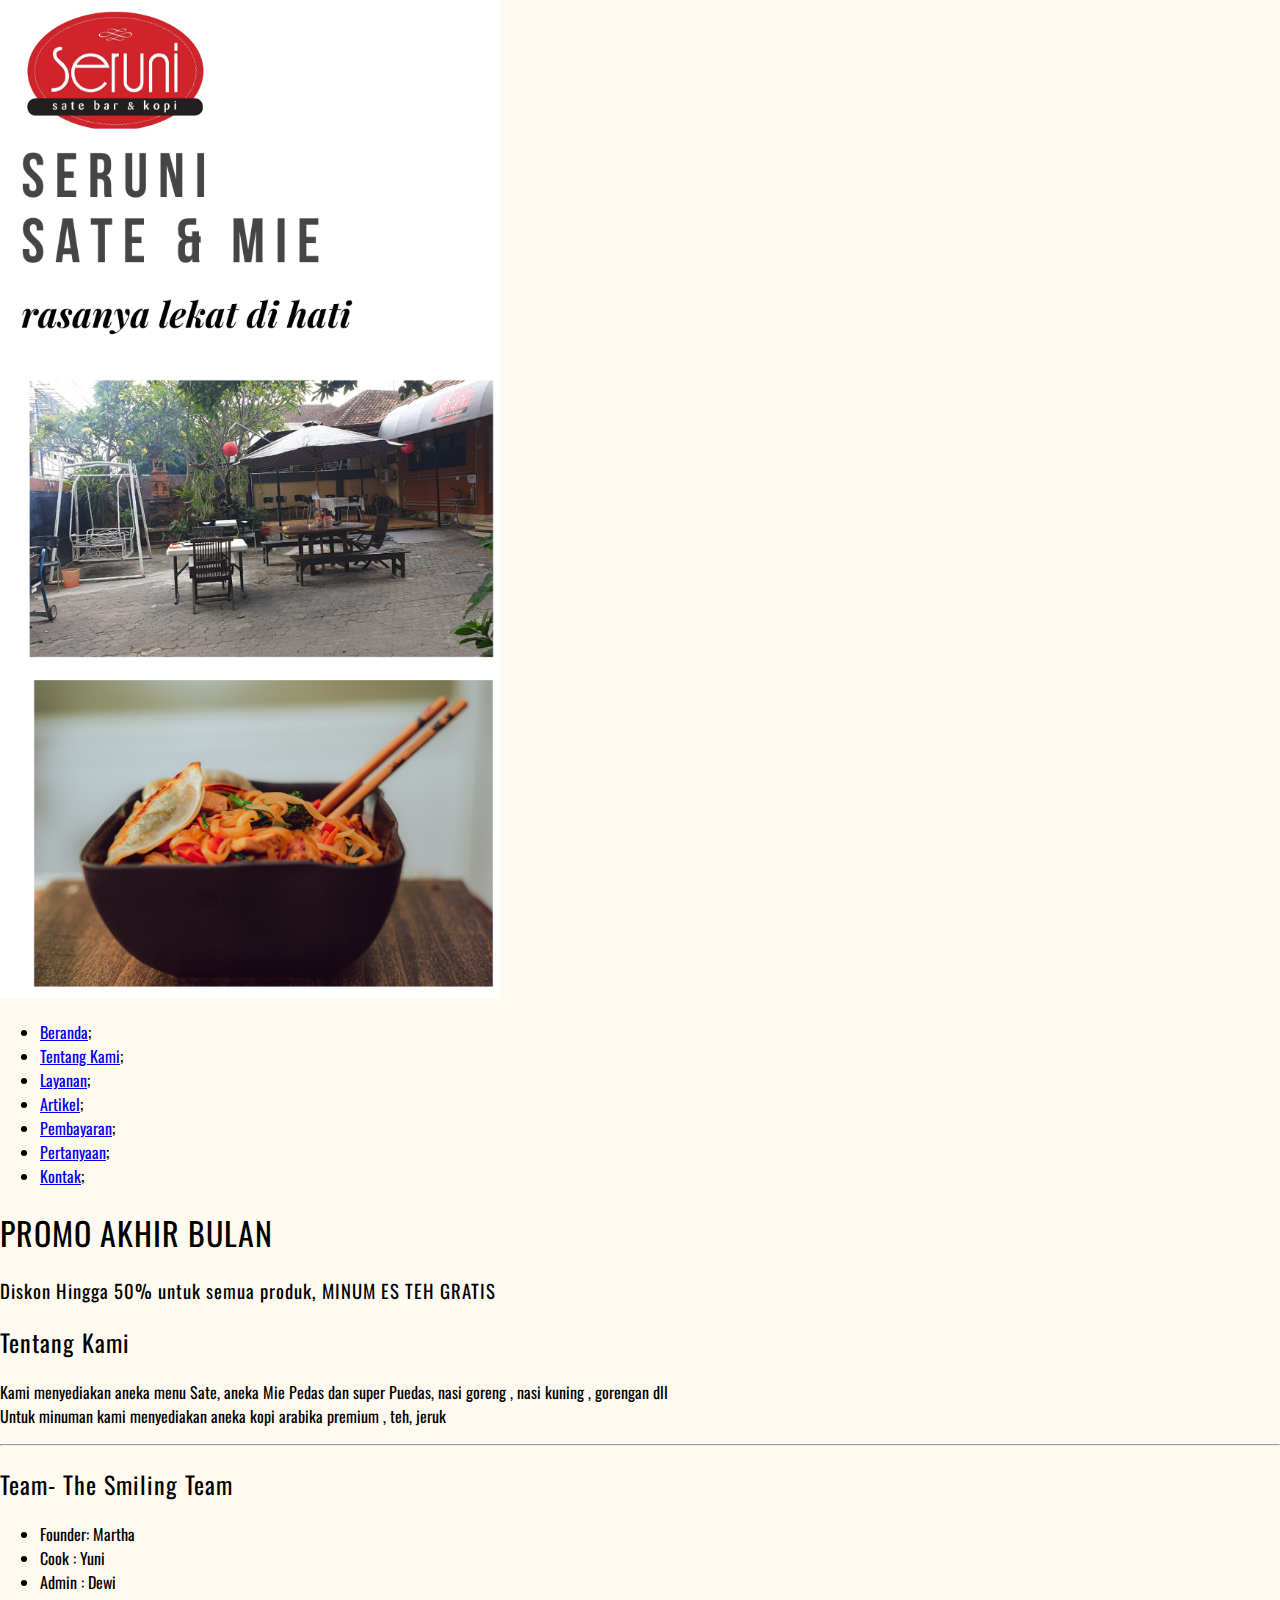
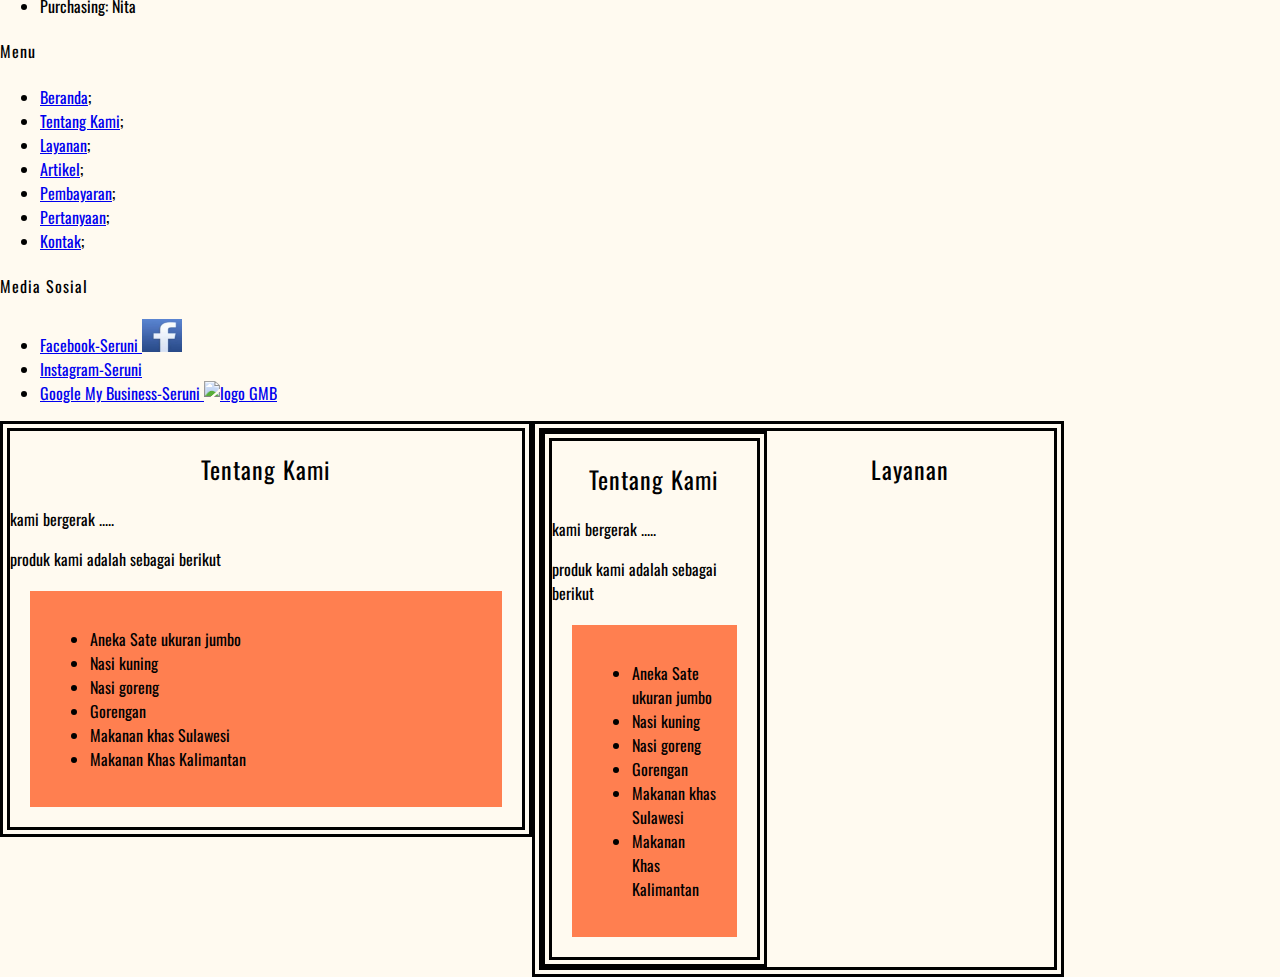
==== artikel.html @ ea72202a "Add files via upload" ====
<!DOCTYPE html>
<html lang="en">
<head>
    <meta charset="UTF-8">
    <meta name="viewport" content="width=device-width, initial-scale=1.0">
    <meta http-equiv="X-UA-Compatible" content="ie=edge">
    <!--start title -->
    <title>Sate Enak di Bali</title>
    <meta type="description" content="Jual sate paling enak di Bali">
    <!--End title-->
    <!-- Start Font -->
    <link href="https://fonts.googleapis.com/css?family=Oswald&display=swap" rel="stylesheet">
    <!-- End Font -->
    
    <!--start CSS -->
    <link rel="stylesheet" href="style/style.css">
    <!--End CSS-->
    
</head>
<body>
<link  
    <!--start image cover -->
    <img src="image/image-cover.jpg" alt="image cover" width="500">
    <!--end image cover  -->

    <!--start menu primer -->
    <ul>
        <li>
            <a href="index2.html" title="Beranda">Beranda</a>;
        </li>
        <li>
            <a href="tentang.html" title="Tentang Kami">Tentang Kami</a>;
        </li>
        <li>
            <a href="layanan.html" title="Layanan">Layanan</a>;
        </li>
        <li>
            <a href="artikel.html" title="Artikel">Artikel</a>;
        </li>
        <li>
            <a href="Pembayaran.html" title="Pembayaran">Pembayaran</a>;
        </li>
        <li>
            <a href="Pertanyaan.html" title="Pertanyaan">Pertanyaan</a>;
        </li>
        <li>
            <a href="kontak.html" title="Kontak">Kontak</a>;
        </li>
    </ul>
    
    <!--Start JUMBO TRON-->
    <h1>PROMO AKHIR BULAN </h1>
    <H3>Diskon Hingga 50% untuk semua produk, MINUM ES TEH GRATIS </H3>
        <!--end  JUMBO TRON-->
    
    <!--Start Tentang Kami-->
    <h2>Tentang Kami</h2>
    <p> Kami menyediakan aneka menu Sate, aneka Mie Pedas dan super Puedas, nasi goreng , nasi kuning , gorengan dll 
        <br>
        Untuk minuman kami menyediakan aneka kopi arabika premium  , teh, jeruk 
    </p>
    <hr>
    <h2>Team- The Smiling Team  </h2>
    <ul>
        <li>Founder: Martha </li>
        <li>Cook   : Yuni   </li>
        <li>Admin  : Dewi   </li>
        <li>Purchasing: Nita </li>
    </ul>
    <!--End Tentang Kami -->

    <!--Start Menu Sekunder-->
    <h4>Menu</h4>
    <ul>
        <li>
            <a href="index2.html" title="Beranda">Beranda</a>;
        </li>
        <li>
            <a href="tentang.html" title="Tentang Kami">Tentang Kami</a>;
        </li>
        <li>
            <a href="layanan.html" title="Layanan">Layanan</a>;
        </li>
        <li>
            <a href="artikel.html" title="Artikel">Artikel</a>;
        </li>
        <li>
            <a href="Pembayaran.html" title="Pembayaran">Pembayaran</a>;
        </li>
        <li>
            <a href="Pertanyaan.html" title="Pertanyaan">Pertanyaan</a>;
        </li>
        <li>
            <a href="kontak.html" title="Kontak">Kontak</a>;
        </li>
    </ul>
    <h4>Media Sosial</h4>
    <ul>
        <li>
            <a href="https://www.facebook.com/serunisatebar" title="Facebook-Seruni">Facebook-Seruni
             <img src="image/fb-logo.jpg" title="logo facebook" Logo Facebook width="40">
            </a>
        </li>
        <li>
            <a href="https://www.instagram.com/serunisatebar/" title="Instagram-Seruni">Instagram-Seruni</
            <img src="image/ig-logo.jpg" title="logo instagram" Logo Instagram  width="40">
            </a>
        </li>
        <li>
             <a href="https://seruni-sate-bar-dan-kopi.business.site/" title="Google My Business -Seruni">Google My Business-Seruni
             <img src="image/gmb-logo.jpg" title="logo GMB" Logo GMB width="40">
             </a>
        </li>
    </ul>
    <!--end Menu Sekunder-->

    <div class="bingkai">
        <h2>Tentang Kami</h2>
        <p>kami bergerak .....</p>
        <p>produk kami adalah sebagai berikut</p>
        <div class="bingkai1">
            <ul>
                <li>Aneka Sate ukuran jumbo</li>
                <li>Nasi kuning</li>
                <li>Nasi goreng</li>
                <li>Gorengan</li>
                <li>Makanan khas Sulawesi</li>
                <li>Makanan Khas Kalimantan</li>
                <!--End tentang kami -->
            </ul>   
        </div>
    </div>

    <div class="bingkai">
        <div class="bingkai">
        <h2>Tentang Kami</h2>
        <p>kami bergerak .....</p>
        <p>produk kami adalah sebagai berikut</p>
        <div class="bingkai1">
            <ul>
                <li>Aneka Sate ukuran jumbo</li>
                <li>Nasi kuning</li>
                <li>Nasi goreng</li>
                <li>Gorengan</li>
                <li>Makanan khas Sulawesi</li>
                <li>Makanan Khas Kalimantan</li>
                <!--End tentang kami -->
            </ul>   
        </div>
    </div>

    <h2>Layanan</h2>

    
</body>
</html>
---- style/style.css ----
/* Start font */
@import url('https://fonts.googleapis.com/css?family=Oswald&display=swap');
/* 
/* Start body */
body{
   background-color:floralwhite;
   font-family:'Oswald', sans-serif;
   font-size:16;
   line-break: 1.5;
   margin:0;
   padding: 0;
}
/* end body */

/* Start heading*/
h1 {
    /* color:midnightblue; */
    /* font-family:'Lucida Sans'; */
    /* end heading */
}
/* Start heading*/
h2 {
    /* color:mediumslateblue */
    /* end heading */
}
/* Start heading*/
h3 {
    /* color:mediumslateblue */
    /* end heading */
}
/*start judul*/
.warna-judul {
    width:30%;
    margin: 0px;
    padding: 5px;
    text-align:left ;
    color: black;
    font-size: x-large;
    letter-spacing: 1px;
}
/*end judul*/

/*start container */
.container {
    margin: 10px auto;
    width: 95%;

}
/* End container */

/*start debug*/
.bg-red {
    background-color:red;
}
.bg-blue { /*class*/
    background-color:blueviolet;
}

/* End debug*/

/*start frame*/
.bingkai{
    border: 10px double black;
    width: 40%;
    float: left;
}

.bingkai h2{
    text-align: center;
}
.bingkai1{
    margin: 20px;
    padding: 20px;
    background-color: coral;
}

/* End frame*/

/*Start Heading*/
h1,h2,h3,h4,h5 {
    color:black;
    font-style: 'Oswald', sans-serif;
    font-weight: 400;
    letter-spacing: 1px;
}
/*end heading*/ 

/*Start jumbo tron*/


/*end jumbo tron*/

/*Start box*/
/*end box*/

@import url(https://fonts.googleapis.com/css?family=Roboto:300);
.snip1394 {
  font-family: 'Roboto', Arial, sans-serif;
  position: relative;
  overflow: hidden;
  margin: 10px;
  min-width: 230px;
  max-width: 315px;
  width: 100%;
  color: #262626;
  font-size: 16px;
  background-color: #e6e6e6;
  transform: translateZ(0);
}
.snip1394 * {
  -webkit-box-sizing: border-box;
  box-sizing: border-box;
  -webkit-transition: all 0.35s ease;
  transition: all 0.35s ease;
}
.snip1394 img {
  max-width: 100%;
  vertical-align: top;
  box-shadow: 0 0 40px rgba(0, 0, 0, 0.15);
}
.snip1394 figcaption {
  position: absolute;
  top: 0;
  bottom: 0;
  left: 0;
  right: 0;
  z-index: -1;
}
.snip1394 h3 {
  position: absolute;
  right: 0;
  top: 0;
  font-weight: 300;
  font-size: 1.4em;
  padding: 0 40px 0 0;
  margin: 0;
  line-height: 40px;
}
.snip1394 a {
  position: absolute;
  top: 0;
  bottom: 0;
  left: 0;
  right: 0;
  z-index: 1;
}
.snip1394:hover img,
.snip1394.hover img {
  -webkit-transform: translate(-40px, 40px);
  transform: translate(-40px, 40px);
}

.kolom1 {
  margin: 0px;
  padding: 0px;
  width: 50px;
  height: 200px;

}

.kolom2 {margin: 0px;
  padding: 0px;
  width: 35px;
  height: 200px;}


.kolom3 {margin: 0px;
  padding: 0px;
  width: 15px;
  height: 200px;}


/* Start Table */
table {
  font-family: arial, sans-serif;
  border-collapse: collapse;
  width: 100%;
}

td, th {
  border: 1px solid white;
  text-align: left;
  padding: 8px;
  /* width: auto; */
}

tr:nth-child(even) {
  background-color: white;
}

/* End Table */
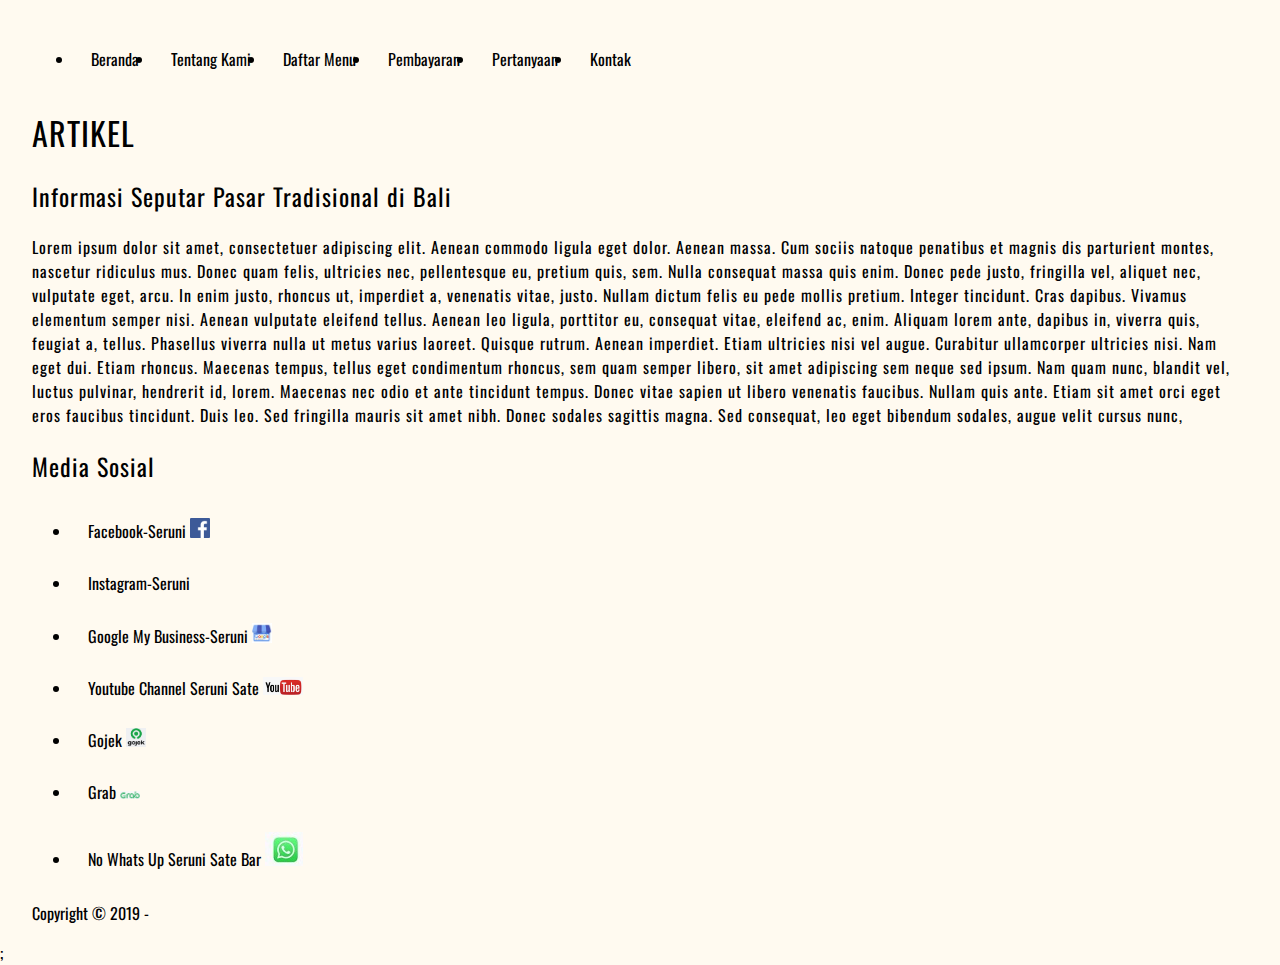
==== commit 3a9d7ed0: "Add files via upload" ====
--- a/artikel.html
+++ b/artikel.html
@@ -1,156 +1,119 @@
 <!DOCTYPE html>
 <html lang="en">
+
 <head>
-    <meta charset="UTF-8">
-    <meta name="viewport" content="width=device-width, initial-scale=1.0">
-    <meta http-equiv="X-UA-Compatible" content="ie=edge">
-    <!--start title -->
-    <title>Sate Enak di Bali</title>
-    <meta type="description" content="Jual sate paling enak di Bali">
-    <!--End title-->
-    <!-- Start Font -->
-    <link href="https://fonts.googleapis.com/css?family=Oswald&display=swap" rel="stylesheet">
-    <!-- End Font -->
-    
-    <!--start CSS -->
-    <link rel="stylesheet" href="style/style.css">
-    <!--End CSS-->
-    
+  <meta charset="UTF-8">
+  <meta name="viewport" content="width=device-width, initial-scale=1.0">
+  <meta http-equiv="X-UA-Compatible" content="ie=edge">
+  <!--start title -->
+  <title>Sate Enak di Bali</title>
+  <meta type="description" content="Jual sate paling enak di Bali">
+  <!--End title-->
+  <!-- Start Font -->
+  <link href="https://fonts.googleapis.com/css?family=Oswald&display=swap" rel="stylesheet">
+  <!-- End Font -->
+
+  <!--start CSS -->
+  <link rel="stylesheet" href="style/style.css">
+  <!--End CSS-->
+
 </head>
+
 <body>
-<link  
-    <!--start image cover -->
-    <img src="image/image-cover.jpg" alt="image cover" width="500">
-    <!--end image cover  -->
+      
+  <!--start cover depan -->
+  <div class="container">
+    <table>
+      <tr>
+        <th width="auto"></th>
+        <th width="30%"></th>
+        <th width="auto"></th>
+      </tr>
 
-    <!--start menu primer -->
-    <ul>
+
+
+          <td width="auto">
+            <ul>
+              <li>
+                <a href="index.html" title="Beranda">Beranda</a>
+              </li>
+              <li>
+                <a href="tentang.html" title="Tentang Kami">Tentang Kami</a>
+              </li>
+              <li>
+                <a href="daftar-menu.html" title="daftar-menu">Daftar Menu</a>
+              </li>
+              <li>
+                <a href="Pembayaran.html" title="Pembayaran">Pembayaran</a>
+              </li>
+              <li>
+                <a href="Pertanyaan.html" title="Pertanyaan">Pertanyaan</a>
+              </li>
+              <li>
+                <a href="kontak.html" title="Kontak">Kontak</a>
+              </li>
+            </ul>
+          </td>
+      </tr>
+    </table>
+  </div>
+
+
+
+  <!-- start menu sekunder-->
+  <div class="container-full bg-mountbattenpink">
+    <div class="container">
+      <h1> ARTIKEL </h1>
+      <h2>Informasi Seputar Pasar Tradisional di Bali</h2>
+      <H4>Lorem ipsum dolor sit amet, consectetuer adipiscing elit. Aenean commodo ligula eget dolor. Aenean massa. Cum sociis natoque penatibus et magnis dis parturient montes, nascetur ridiculus mus. Donec quam felis, ultricies nec, pellentesque eu, pretium quis, sem. Nulla consequat massa quis enim. Donec pede justo, fringilla vel, aliquet nec, vulputate eget, arcu. In enim justo, rhoncus ut, imperdiet a, venenatis vitae, justo. Nullam dictum felis eu pede mollis pretium. Integer tincidunt. Cras dapibus. Vivamus elementum semper nisi. Aenean vulputate eleifend tellus. Aenean leo ligula, porttitor eu, consequat vitae, eleifend ac, enim. Aliquam lorem ante, dapibus in, viverra quis, feugiat a, tellus. Phasellus viverra nulla ut metus varius laoreet. Quisque rutrum. Aenean imperdiet. Etiam ultricies nisi vel augue. Curabitur ullamcorper ultricies nisi. Nam eget dui. Etiam rhoncus. Maecenas tempus, tellus eget condimentum rhoncus, sem quam semper libero, sit amet adipiscing sem neque sed ipsum. Nam quam nunc, blandit vel, luctus pulvinar, hendrerit id, lorem. Maecenas nec odio et ante tincidunt tempus. Donec vitae sapien ut libero venenatis faucibus. Nullam quis ante. Etiam sit amet orci eget eros faucibus tincidunt. Duis leo. Sed fringilla mauris sit amet nibh. Donec sodales sagittis magna. Sed consequat, leo eget bibendum sodales, augue velit cursus nunc,</H4>
+      <h2>Media Sosial </h2>
+      <ul class="menubawah">
         <li>
-            <a href="index2.html" title="Beranda">Beranda</a>;
+          <a href="https://www.facebook.com/serunisatebar" title="Facebook-Seruni">Facebook-Seruni
+            <img src="image/fb-logo.png" width="20">
+          </a>
         </li>
         <li>
-            <a href="tentang.html" title="Tentang Kami">Tentang Kami</a>;
+          <a href="https://www.instagram.com/serunisatebar/" title="Instagram-Seruni">Instagram-Seruni</ <img
+              src="image/ig-logo.jpg" title="logo instagram" width="20">
+          </a>
         </li>
         <li>
-            <a href="layanan.html" title="Layanan">Layanan</a>;
+          <a href="https://seruni-sate-bar-dan-kopi.business.site/" title="GMB">Google My Business-Seruni
+            <img src="image/gmb-logo.JPG" title="logo GMB" Logo GMB width="20">
+          </a>
+        </li>
+
+        <li>
+          <a href="https://www.youtube.com/channel/UCuWv6s7yBJfzLoRKEPm6TWQ?view_as=subscriber"
+            title="Youtube  Channel"> Youtube Channel Seruni Sate
+            <img src="image/youtube-logo.JPG" title="logo youtube" Logo youtube width="40">
+          </a>
         </li>
         <li>
-            <a href="artikel.html" title="Artikel">Artikel</a>;
-        </li>
-        <li>
-            <a href="Pembayaran.html" title="Pembayaran">Pembayaran</a>;
-        </li>
-        <li>
-            <a href="Pertanyaan.html" title="Pertanyaan">Pertanyaan</a>;
-        </li>
-        <li>
-            <a href="kontak.html" title="Kontak">Kontak</a>;
-        </li>
-    </ul>
-    
-    <!--Start JUMBO TRON-->
-    <h1>PROMO AKHIR BULAN </h1>
-    <H3>Diskon Hingga 50% untuk semua produk, MINUM ES TEH GRATIS </H3>
-        <!--end  JUMBO TRON-->
-    
-    <!--Start Tentang Kami-->
-    <h2>Tentang Kami</h2>
-    <p> Kami menyediakan aneka menu Sate, aneka Mie Pedas dan super Puedas, nasi goreng , nasi kuning , gorengan dll 
-        <br>
-        Untuk minuman kami menyediakan aneka kopi arabika premium  , teh, jeruk 
-    </p>
-    <hr>
-    <h2>Team- The Smiling Team  </h2>
-    <ul>
-        <li>Founder: Martha </li>
-        <li>Cook   : Yuni   </li>
-        <li>Admin  : Dewi   </li>
-        <li>Purchasing: Nita </li>
-    </ul>
-    <!--End Tentang Kami -->
-
-    <!--Start Menu Sekunder-->
-    <h4>Menu</h4>
-    <ul>
-        <li>
-            <a href="index2.html" title="Beranda">Beranda</a>;
-        </li>
-        <li>
-            <a href="tentang.html" title="Tentang Kami">Tentang Kami</a>;
-        </li>
-        <li>
-            <a href="layanan.html" title="Layanan">Layanan</a>;
-        </li>
-        <li>
-            <a href="artikel.html" title="Artikel">Artikel</a>;
-        </li>
-        <li>
-            <a href="Pembayaran.html" title="Pembayaran">Pembayaran</a>;
-        </li>
-        <li>
-            <a href="Pertanyaan.html" title="Pertanyaan">Pertanyaan</a>;
-        </li>
-        <li>
-            <a href="kontak.html" title="Kontak">Kontak</a>;
-        </li>
-    </ul>
-    <h4>Media Sosial</h4>
-    <ul>
-        <li>
-            <a href="https://www.facebook.com/serunisatebar" title="Facebook-Seruni">Facebook-Seruni
-             <img src="image/fb-logo.jpg" title="logo facebook" Logo Facebook width="40">
+          <a href="">Gojek
+          <img src="image/gojek-logo.JPG" title="go food" GoFood Seruni Sate Bar dan Kopi width="20">
             </a>
         </li>
         <li>
-            <a href="https://www.instagram.com/serunisatebar/" title="Instagram-Seruni">Instagram-Seruni</
-            <img src="image/ig-logo.jpg" title="logo instagram" Logo Instagram  width="40">
-            </a>
+          
+            <a href="">Grab
+          <img src="image/grab-logo.JPG" title="grab food" Grabfood Seruni Sate Bar dan Kopi width="20">
+      </a>
         </li>
         <li>
-             <a href="https://seruni-sate-bar-dan-kopi.business.site/" title="Google My Business -Seruni">Google My Business-Seruni
-             <img src="image/gmb-logo.jpg" title="logo GMB" Logo GMB width="40">
-             </a>
+          <a href="https://wa.me/6282148038093" title="wa"> No Whats Up Seruni Sate Bar
+            <img src="image/wa-logo.JPG" title="wa" No Whats Up Seruni Sate Bar="20">
+          </a>
         </li>
-    </ul>
-    <!--end Menu Sekunder-->
+      </ul>
+    </div>
+    <!-- start copyright -->
+    <div class="container">
+      <p>Copyright &copy; 2019 -</p>
+    </div>
+    <!-- end copyright -->
+</body>
 
-    <div class="bingkai">
-        <h2>Tentang Kami</h2>
-        <p>kami bergerak .....</p>
-        <p>produk kami adalah sebagai berikut</p>
-        <div class="bingkai1">
-            <ul>
-                <li>Aneka Sate ukuran jumbo</li>
-                <li>Nasi kuning</li>
-                <li>Nasi goreng</li>
-                <li>Gorengan</li>
-                <li>Makanan khas Sulawesi</li>
-                <li>Makanan Khas Kalimantan</li>
-                <!--End tentang kami -->
-            </ul>   
-        </div>
-    </div>
+</html>;
 
-    <div class="bingkai">
-        <div class="bingkai">
-        <h2>Tentang Kami</h2>
-        <p>kami bergerak .....</p>
-        <p>produk kami adalah sebagai berikut</p>
-        <div class="bingkai1">
-            <ul>
-                <li>Aneka Sate ukuran jumbo</li>
-                <li>Nasi kuning</li>
-                <li>Nasi goreng</li>
-                <li>Gorengan</li>
-                <li>Makanan khas Sulawesi</li>
-                <li>Makanan Khas Kalimantan</li>
-                <!--End tentang kami -->
-            </ul>   
-        </div>
-    </div>
-
-    <h2>Layanan</h2>
-
-    
-</body>
-</html>--- a/style/style.css
+++ b/style/style.css
@@ -1,6 +1,7 @@
 /* Start font */
 @import url('https://fonts.googleapis.com/css?family=Oswald&display=swap');
-/* 
+/* End font */
+
 /* Start body */
 body{
    background-color:floralwhite;
@@ -55,7 +56,6 @@
 .bg-blue { /*class*/
     background-color:blueviolet;
 }
-
 /* End debug*/
 
 /*start frame*/
@@ -84,109 +84,290 @@
     letter-spacing: 1px;
 }
 /*end heading*/ 
-
-/*Start jumbo tron*/
-
-
-/*end jumbo tron*/
-
-/*Start box*/
-/*end box*/
-
-@import url(https://fonts.googleapis.com/css?family=Roboto:300);
-.snip1394 {
-  font-family: 'Roboto', Arial, sans-serif;
+/*Start menubaru*/
+.menubaru{
+  text-align: center;
+}
+/*end  menubaru*/
+
+/*Start efek menubaru*/
+span.b {
+  display: inline-block;
+  width: 100px;
+  height: 100px;
+  padding: 5px;
+  border: 1px solid blue;    
+  background-color: yellow; 
+}
+/*end efect menubaru*/
+
+/*Start efect*/
+@import url(https://fonts.googleapis.com/css?family=Slabo+27px);
+@import url(https://fonts.googleapis.com/css?family=Lato);
+.snip1508 {
+  font-family: 'Lato', sans-serif;
   position: relative;
   overflow: hidden;
+  display: inline-block;
   margin: 10px;
   min-width: 230px;
   max-width: 315px;
   width: 100%;
-  color: #262626;
+  color: #ffffff;
+  text-align: left;
   font-size: 16px;
-  background-color: #e6e6e6;
-  transform: translateZ(0);
-}
-.snip1394 * {
+  background-color: #1A1A1A;
+}
+
+.snip1508 * {
   -webkit-box-sizing: border-box;
   box-sizing: border-box;
-  -webkit-transition: all 0.35s ease;
-  transition: all 0.35s ease;
-}
-.snip1394 img {
+  -webkit-transition: all 0.45s ease;
+  transition: all 0.45s ease;
+}
+
+.snip1508 img {
+  vertical-align: top;
   max-width: 100%;
-  vertical-align: top;
-  box-shadow: 0 0 40px rgba(0, 0, 0, 0.15);
-}
-.snip1394 figcaption {
-  position: absolute;
-  top: 0;
-  bottom: 0;
-  left: 0;
-  right: 0;
-  z-index: -1;
-}
-.snip1394 h3 {
-  position: absolute;
-  right: 0;
-  top: 0;
-  font-weight: 300;
-  font-size: 1.4em;
-  padding: 0 40px 0 0;
-  margin: 0;
-  line-height: 40px;
-}
-.snip1394 a {
+  backface-visibility: hidden;
+}
+
+.snip1508 figcaption {
   position: absolute;
   top: 0;
   bottom: 0;
   left: 0;
   right: 0;
   z-index: 1;
-}
-.snip1394:hover img,
-.snip1394.hover img {
-  -webkit-transform: translate(-40px, 40px);
-  transform: translate(-40px, 40px);
-}
-
-.kolom1 {
-  margin: 0px;
-  padding: 0px;
-  width: 50px;
-  height: 200px;
-
-}
-
-.kolom2 {margin: 0px;
-  padding: 0px;
-  width: 35px;
-  height: 200px;}
-
-
-.kolom3 {margin: 0px;
-  padding: 0px;
-  width: 15px;
-  height: 200px;}
-
-
-/* Start Table */
-table {
-  font-family: arial, sans-serif;
-  border-collapse: collapse;
+  padding: 30px;
+  background-color: #202123;
+  -webkit-transform: translateX(-100%);
+  transform: translateX(-100%);
+  -webkit-box-shadow: 0 0 50px rgba(0, 0, 0, 0.5);
+  box-shadow: 0 0 50px rgba(0, 0, 0, 0.5);
+}
+
+.snip1508 h2,
+.snip1508 h3,
+.snip1508 p {
+  margin: 0;
+}
+
+.snip1508 h2,
+.snip1508 h3 {
+  font-family: 'Slabo 27px', serif;
+  line-height: 1.2em;
+}
+
+.snip1508 h2 {
+  font-size: 1.9em;
+  color: #35ADF9;
+}
+
+.snip1508 h3 {
+  color: #EBEBEB;
+  font-size: 1.3em;
+  font-weight: normal;
+  letter-spacing: 1px;
+}
+
+.snip1508 p {
+  border-top: 1px solid rgba(255, 255, 255, 0.2);
+  font-size: 0.9em;
+  margin-top: 12px;
+  padding: 12px 0 15px;
+  line-height: 1.5em;
+}
+
+.snip1508 a {
+  position: absolute;
+  top: 0;
+  bottom: 0;
+  left: 0;
+  right: 0;
+  z-index: 1;
+}
+
+.snip1508:hover > img,
+.snip1508.hover > img {
+  -webkit-transform: translateX(-100%);
+  transform: translateX(-100%);
+}
+
+.snip1508:hover figcaption,
+.snip1508.hover figcaption {
+  -webkit-transform: translateX(0%);
+  transform: translateX(0%);
+}
+/*Start Tentang Kami*/
+@import url(https://fonts.googleapis.com/css?family=Montserrat);
+@import url(https://code.ionicframework.com/ionicons/2.0.1/css/ionicons.min.css);
+@import url(https://fonts.googleapis.com/css?family=Open+Sans);
+.snip1506 {
+  font-family: 'Open Sans', Arial, sans-serif;
+  position: relative;
+  margin: 10px;
+  min-width: 230px;
+  max-width: 315px;
   width: 100%;
-}
-
-td, th {
-  border: 1px solid white;
+  display: inline-block;
+  color: #141414;
   text-align: left;
-  padding: 8px;
-  /* width: auto; */
-}
-
-tr:nth-child(even) {
-  background-color: white;
-}
-
-/* End Table */
-
+  line-height: 1.4em;
+  font-size: 14px;
+  box-shadow: none !important;
+}
+.snip1506 * {
+  -webkit-box-sizing: border-box;
+  box-sizing: border-box;
+}
+.snip1506 .profile-image {
+  width: 26%;
+}
+.snip1506 .profile-image img {
+  border-radius: 5px;
+  max-width: 100%;
+  vertical-align: top;
+}
+.snip1506 .profile-image,
+.snip1506 figcaption {
+  float: left;
+}
+.snip1506 figcaption {
+  width: 70%;
+  background-color: #333333;
+  color: #fff;
+  padding: 25px;
+  display: inline-block;
+  margin-left: 4%;
+  border-radius: 5px;
+}
+.snip1506 figcaption:after {
+  content: '';
+  position: absolute;
+  right: 70%;
+  top: 30px;
+  width: 0;
+  height: 0;
+  border-style: solid;
+  border-width: 10px 10px 10px 0;
+  border-color: transparent #333333 transparent transparent;
+}
+.snip1506 h3,
+.snip1506 h4,
+.snip1506 p {
+  margin: 0 0 5px;
+}
+.snip1506 h3 {
+  font-weight: 600;
+  font-size: 1.2em;
+  font-family: 'Montserrat', Arial, sans-serif;
+}
+.snip1506 h4 {
+  color: #8c8c8c;
+  font-weight: 400;
+  letter-spacing: 2px;
+}
+.snip1506 p {
+  font-size: 0.9em;
+  letter-spacing: 1px;
+  opacity: 0.9;
+}
+.snip1506 .icons {
+  text-align: center;
+  width: 100%;
+}
+.snip1506 i {
+  padding: 10px 2px;
+  display: inline-block;
+  font-size: 18px;
+  font-weight: normal;
+  color: #ffffff;
+  opacity: 0.75;
+}
+.snip1506 i:hover {
+  opacity: 1;
+  -webkit-transition: all 0.35s ease;
+  transition: all 0.35s ease;
+}
+.snip1506 a {
+  text-decoration: none;
+}
+
+}
+/* end Tentang Kami */
+
+/* kode menu utama */
+ul {
+  list-style: none;
+  
+ul {
+    list-style-type: none;
+    margin: 0;
+    padding: 0;
+    overflow: hidden;
+    background-color: #333;
+    position: -webkit-sticky; /* Safari */
+    position: sticky;
+    top: 0;
+  }
+  
+  li {
+    float: left;
+  }
+  
+  li a {
+    display: block;
+    color: white;
+    text-align: center;
+    padding: 14px 16px;
+    text-decoration: none;
+  }
+  
+  li a:hover {
+    background-color: #111;
+  }
+  
+  .active {
+    background-color: #4CAF50;
+  }
+
+  margin: 0;
+  padding: 0;
+  overflow: hidden;
+  background-color: #333;
+  position: -webkit-sticky; /* Safari */
+  position: sticky;
+  top: 0;
+}
+
+li {
+  float: left;
+}
+
+li a {
+  display: block;
+  color: black;
+  text-align: left;
+  padding: 14px 16px;
+  text-decoration: none;
+}
+
+li a:hover {
+  background-color: #111;
+}
+
+.active {
+  background-color: #4CAF50;
+}
+
+/* start medsos */
+.medsos{
+text-align:left;
+display:inline-block;
+}
+/* end medsos */
+
+.menubawah li{
+  float:none;
+}